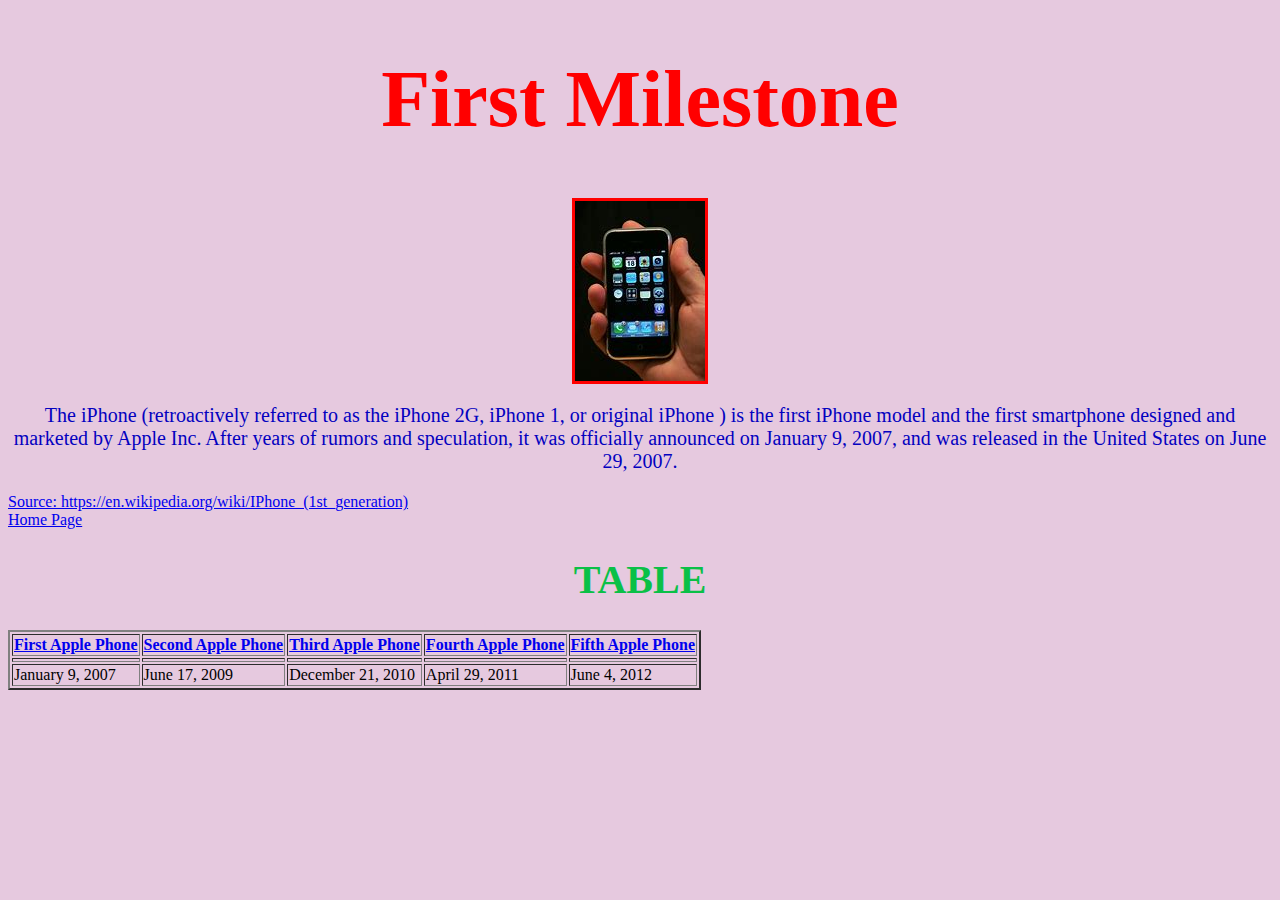
==== first-apple-phone.html @ 0e8ce69b "j" ====
<!DOCTYPE html>
<html lang="en">
<head>
    <meta charset="UTF-8">
    <meta name="viewport" content="width=device-width, initial-scale=1.0">
    <title> First Apple Phone</title>
    <link rel="stylesheet" type="text/css" href="style.css">
</head>
<style>

</style>
<body>
    <div class="First-Milestone">
        <header><h1>First Milestone</h1></header>
    </div>

    <div>
        <main>
            <a href="https://www.bing.com/images/search?view=detailV2&ccid=2emtO%2bBv&id=542FEB2C5FE9C8F82283EB0ABE7A02DE81FBF812&thid=OIP.2emtO-BvyJ0UlxyPyAt04AHaJk&mediaurl=https%3a%2f%2fcontent.assets.pressassociation.io%2f2017%2f06%2f28184122%2fPA-29648197.jpg&cdnurl=https%3a%2f%2fth.bing.com%2fth%2fid%2fR.d9e9ad3be06fc89d14971c8fc80b74e0%3frik%3dEvj7gd4Cer4K6w%26pid%3dImgRaw%26r%3d0&exph=1620&expw=1253&q=first+apple+phone&simid=608030523436633300&FORM=IRPRST&ck=A2883E8D0CF79F54E3DB6B7E76EE6C29&selectedIndex=6&ajaxhist=0&ajaxserp=0"> <img src=[data-uri]> </a>
            <p>The iPhone (retroactively referred to as the iPhone 2G, iPhone 1, or original iPhone ) is the first iPhone model and the first smartphone designed and marketed by Apple Inc. After years of rumors and speculation, it was officially announced on January 9, 2007, and was released in the United States on June 29, 2007.</p>
        </main>
    </div>

    <div>
        <footer>
            <a href="https://en.wikipedia.org/wiki/IPhone_(1st_generation)">Source: https://en.wikipedia.org/wiki/IPhone_(1st_generation)</a><br>
            <a href="index.html">Home Page</a
        </footer>
    </div>
    <h1 class="h1">TABLE</h1>
    <table border="2px">
        <tr>
            <th><a href="first-apple-phone.html">First Apple Phone</a></th>
            <th><a href="second-apple-phone.html">Second Apple Phone</a></th>
            <th><a href="third-apple-phone.html">Third Apple Phone</a></th>
            <th><a href="fourth-apple-phone.html"> Fourth Apple Phone</a></th>
            <th><a href="fifth-apple-phone.html">Fifth Apple Phone</a></th>
        </tr>
        <tr>
            <td> </td>
            <td> </td>
            <td> </td>
            <td> </td>
            <td> </td>
        </tr>
        <tr>
            <td> January 9, 2007</td>
            <td>June 17, 2009</td>
            <td> December 21, 2010</td>
            <td> April 29, 2011</td>
            <td> June 4, 2012</td>
        </tr>

    </table>



</body>
</html>
---- style.css ----
body{
    background-color: rgb(230, 201, 223);
}
.h1{
    font-size: 40px;
    font-family: Georgia, 'Times New Roman', Times, serif;
    color: rgb(10, 192, 71);
    text-align: center;
}
h2{
    font-style: normal;
    font-family: cursive;
}
header{
    font-size:40px;
    text-align:center;
    color:red;
    font-family:fantasy
}
a{
    text-align:center
}
p{
    text-align:center;
    color: rgb(4, 1, 192);
    font-size:20px
}
img{
    border-style:solid;
    border-color: red;
    display: block;
    margin-left: auto;
    margin-right: auto;
}
img:hover{
    height:400px;
    width:400px;
    transition: height 1s width 1s
    min-height:600px
}
header:hover{
    color:skyblue;
    font-size:40px
}
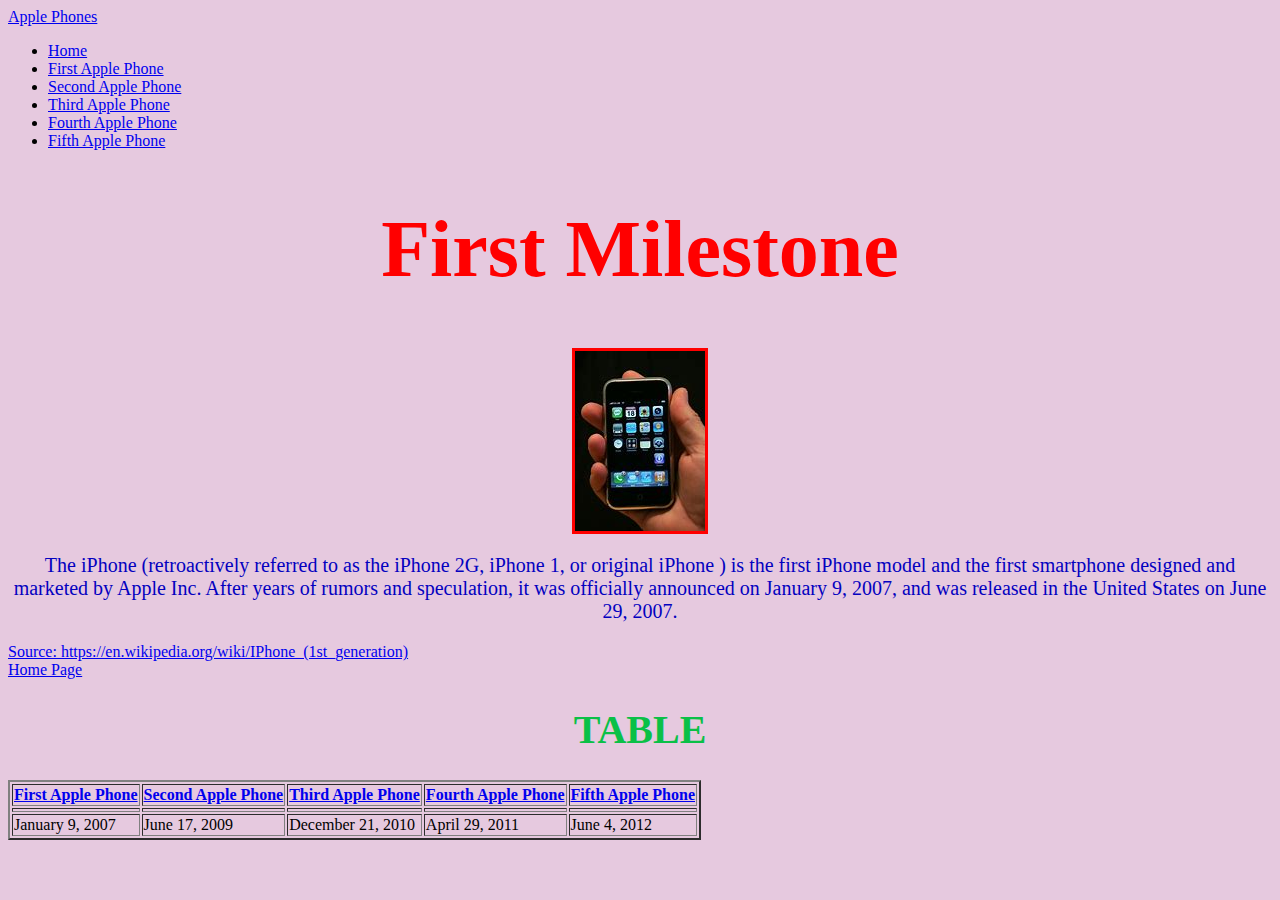
==== commit 89d85455: "Update first-apple-phone.html" ====
--- a/first-apple-phone.html
+++ b/first-apple-phone.html
@@ -1,26 +1,51 @@
-<!DOCTYPE html>
+<!doctype html>
 <html lang="en">
-<head>
-    <meta charset="UTF-8">
-    <meta name="viewport" content="width=device-width, initial-scale=1.0">
-    <title> First Apple Phone</title>
+  <head>
+    <meta charset="utf-8">
+    <meta name="viewport" content="width=device-width, initial-scale=1">
+    <title>First Apple Phone</title>
+    <link href="https://cdn.jsdelivr.net/npm/bootstrap@5.3.2/dist/css/bootstrap.min.css" rel="stylesheet" integrity="sha384-T3c6CoIi6uLrA9TneNEoa7RxnatzjcDSCmG1MXxSR1GAsXEV/Dwwykc2MPK8M2HN" crossorigin="anonymous">
     <link rel="stylesheet" type="text/css" href="style.css">
 </head>
-<style>
-
-</style>
-<body>
+  <body>
+    <nav class="navbar navbar-expand-md navbar-dark bg-dark">
+            <div class="container-fluid">
+                <a class="navbar-brand" href="#">Apple Phones</a>
+                <ul class="navbar-nav">
+                    <li class="nav-item">
+                        <a class="nav-link" href="index.html">Home</a>
+                    </li>
+                    <li class="nav-item">
+                        <a class="nav-link" href="first-apple-phone.html">First Apple Phone</a>
+                    </li>
+                    <li class="nav-item">
+                        <a class="nav-link" href="second-apple-phone.html">Second Apple Phone</a>
+                    </li>
+                    <li class="nav-item">
+                        <a class="nav-link" href="third-apple-phone.html">Third Apple Phone</a>
+                    </li>
+                    <li class="nav-item">
+                        <a class="nav-link" href="fourth-apple-phone.html">Fourth Apple Phone</a>
+                    </li>
+                    <li class="nav-item">
+                        <a class="nav-link" href="fifth-apple-phone.html">Fifth Apple Phone</a>
+                    </li>
+                </ul>
+            </div>
+        </nav>
     <div class="First-Milestone">
         <header><h1>First Milestone</h1></header>
     </div>
-
-    <div>
-        <main>
+    <div class="container text-center">
+        <div class="row align-items-start">
+          <div class="col-md-6">
             <a href="https://www.bing.com/images/search?view=detailV2&ccid=2emtO%2bBv&id=542FEB2C5FE9C8F82283EB0ABE7A02DE81FBF812&thid=OIP.2emtO-BvyJ0UlxyPyAt04AHaJk&mediaurl=https%3a%2f%2fcontent.assets.pressassociation.io%2f2017%2f06%2f28184122%2fPA-29648197.jpg&cdnurl=https%3a%2f%2fth.bing.com%2fth%2fid%2fR.d9e9ad3be06fc89d14971c8fc80b74e0%3frik%3dEvj7gd4Cer4K6w%26pid%3dImgRaw%26r%3d0&exph=1620&expw=1253&q=first+apple+phone&simid=608030523436633300&FORM=IRPRST&ck=A2883E8D0CF79F54E3DB6B7E76EE6C29&selectedIndex=6&ajaxhist=0&ajaxserp=0"> <img src=[data-uri]> </a>
+        </div>
+          <div class="col-md-6">
             <p>The iPhone (retroactively referred to as the iPhone 2G, iPhone 1, or original iPhone ) is the first iPhone model and the first smartphone designed and marketed by Apple Inc. After years of rumors and speculation, it was officially announced on January 9, 2007, and was released in the United States on June 29, 2007.</p>
-        </main>
-    </div>
-
+        </div>
+          </div>
+      </div>
     <div>
         <footer>
             <a href="https://en.wikipedia.org/wiki/IPhone_(1st_generation)">Source: https://en.wikipedia.org/wiki/IPhone_(1st_generation)</a><br>
@@ -52,8 +77,5 @@
         </tr>
 
     </table>
-
-
-
-</body>
+  </body>
 </html>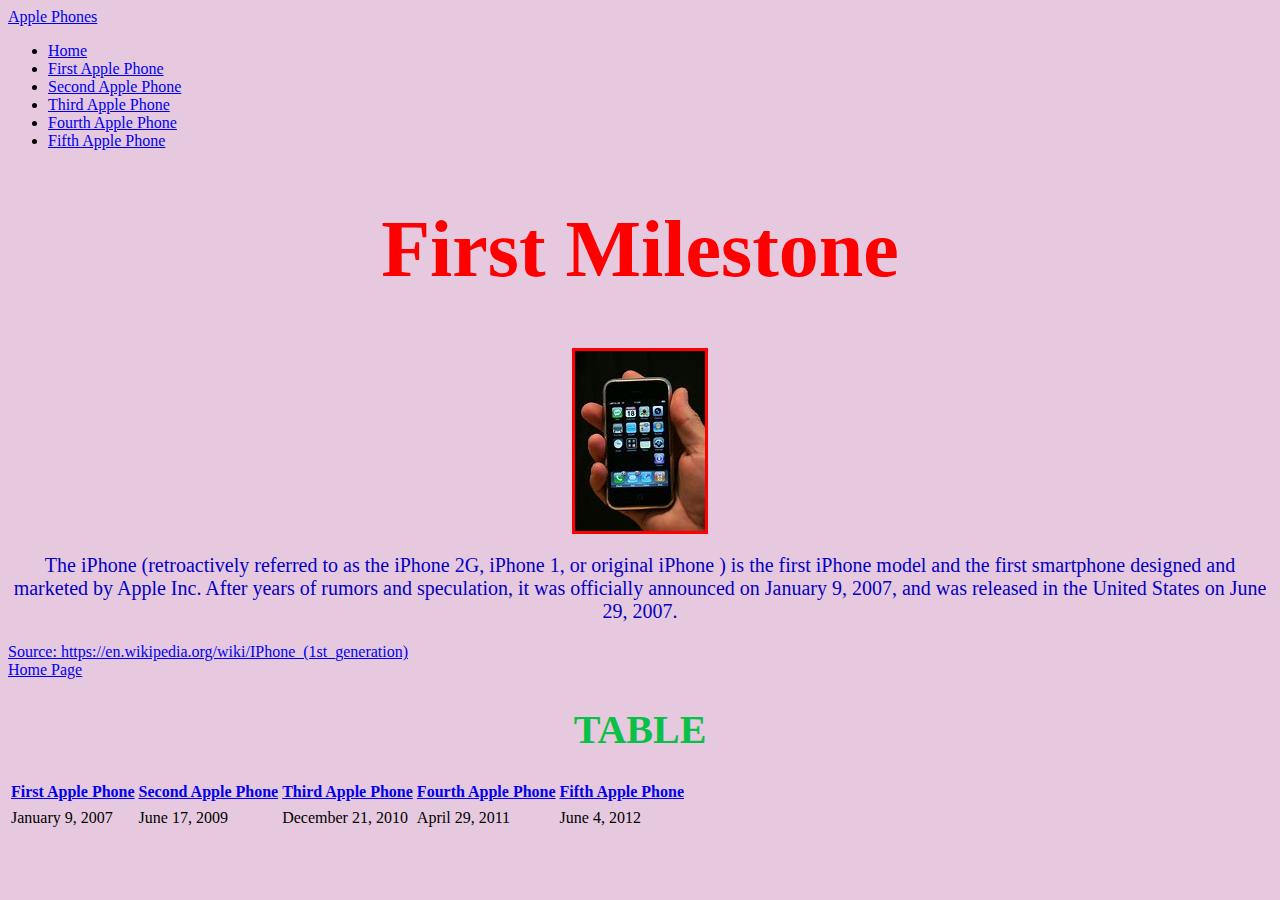
==== commit 8f5462ba: "kj" ====
--- a/first-apple-phone.html
+++ b/first-apple-phone.html
@@ -53,7 +53,8 @@
         </footer>
     </div>
     <h1 class="h1">TABLE</h1>
-    <table border="2px">
+    <table class="table table-dark table-borderderd">
+        <thead>
         <tr>
             <th><a href="first-apple-phone.html">First Apple Phone</a></th>
             <th><a href="second-apple-phone.html">Second Apple Phone</a></th>
@@ -61,6 +62,8 @@
             <th><a href="fourth-apple-phone.html"> Fourth Apple Phone</a></th>
             <th><a href="fifth-apple-phone.html">Fifth Apple Phone</a></th>
         </tr>
+    </thead>
+    <tbody>
         <tr>
             <td> </td>
             <td> </td>
@@ -75,7 +78,7 @@
             <td> April 29, 2011</td>
             <td> June 4, 2012</td>
         </tr>
-
-    </table>
+    </tbody>
+        </table>
   </body>
 </html>